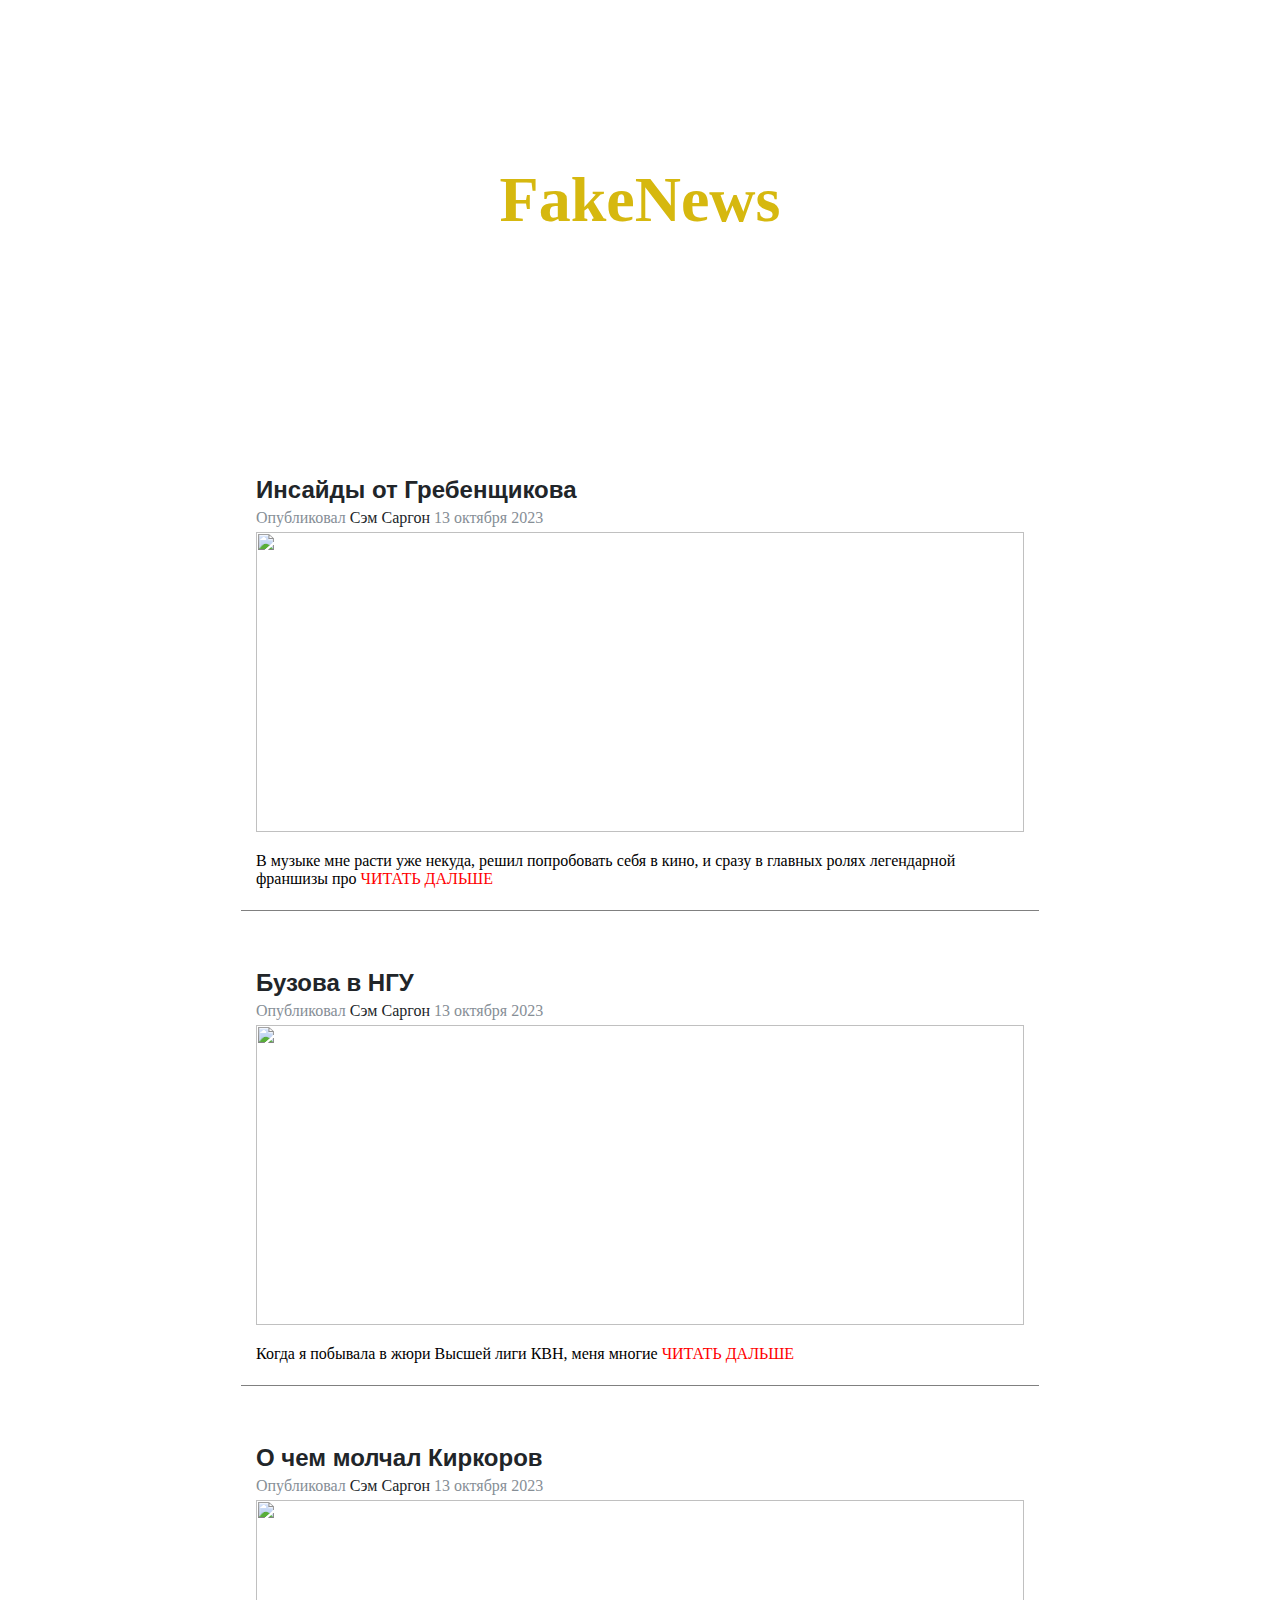
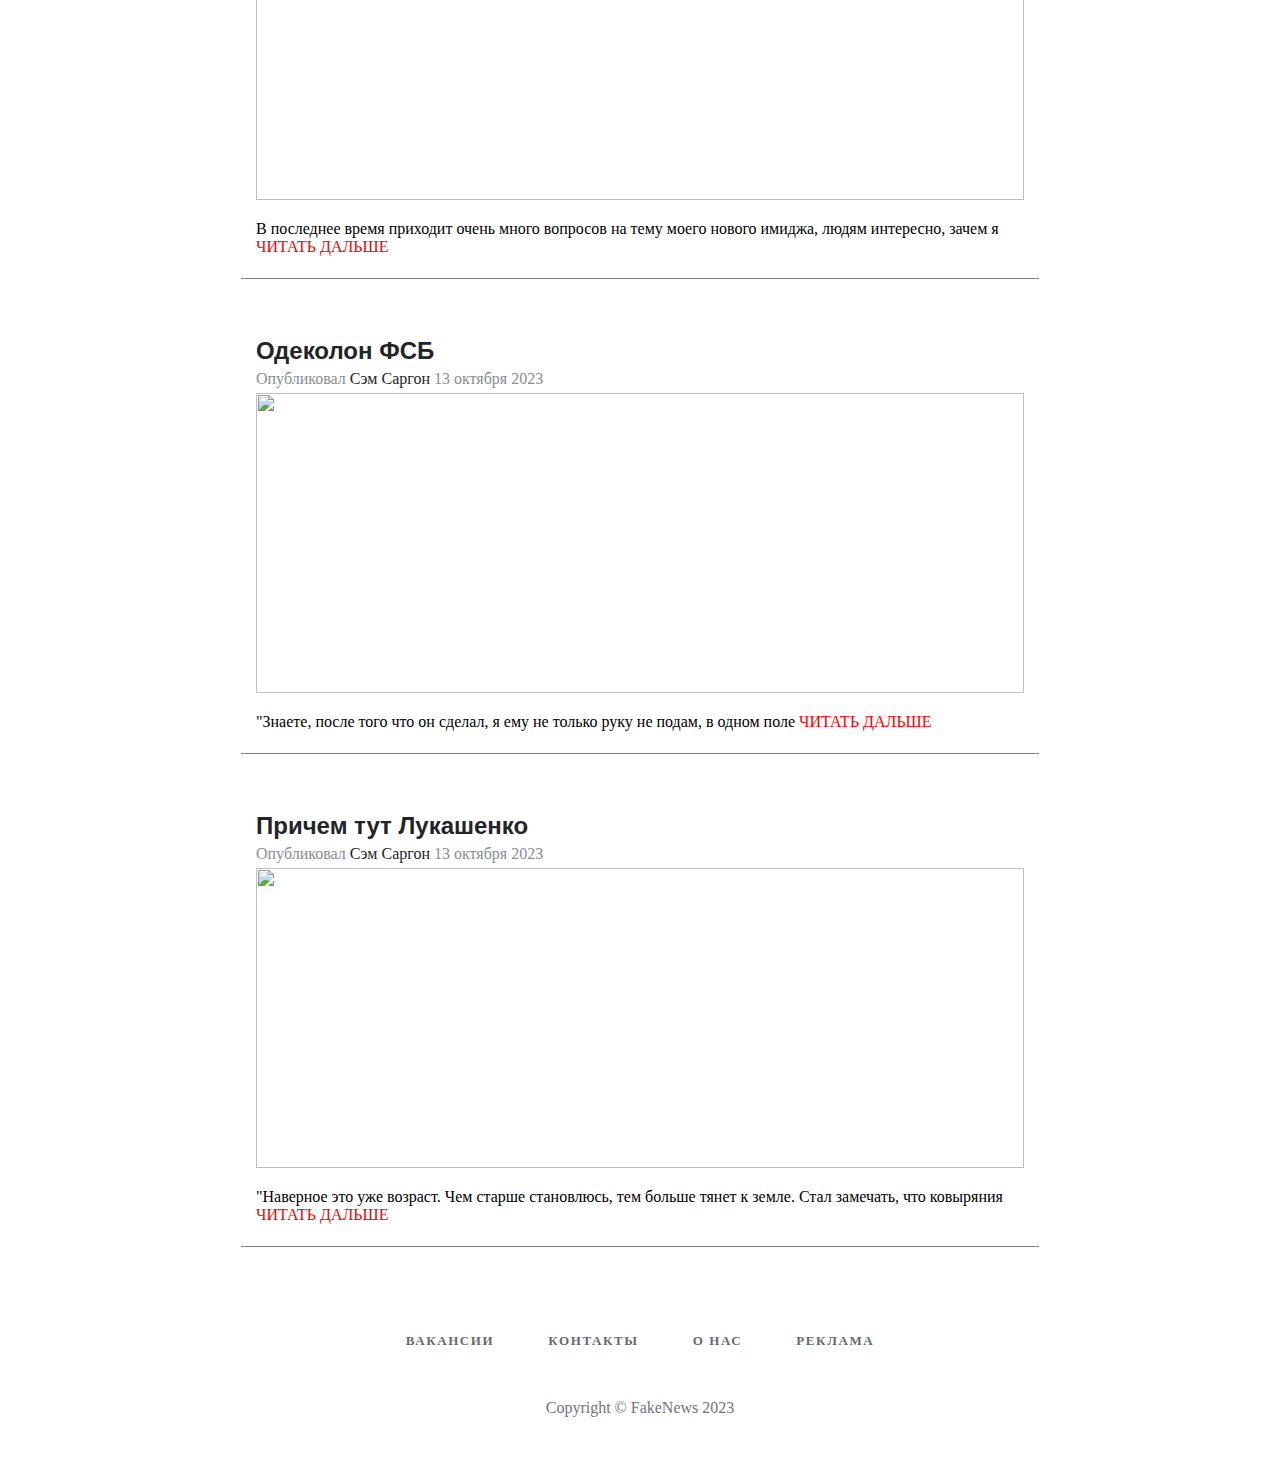
==== index.html @ 34b76c86 "fakenews" ====
<!DOCTYPE html>
<html lang="en">
<head>
    <meta charset="UTF-8">
    <meta name="viewport" content="width=device-width, initial-scale=1.0">
    <link rel="stylesheet" href="CSS/style.css">
    <title>FakeNews</title>
</head>
<body>
    <header>
        <h1>FakeNews</h1>
    </header>

<section class="news">
    <article>
        <h2><a href="news/1.html"">Инсайды от Гребенщикова</a></h2>
        <div class="article-meta">Опубликовал <a href="#">Сэм Саргон</a> 13 октября 2023</div>
        <img src="https://cs14.pikabu.ru/post_img/2023/05/25/4/1684994224165028451.jpg" alt="">
        <p>В музыке мне расти уже некуда, решил попробовать себя в кино, и сразу в главных ролях легендарной франшизы про <a href="news/1.html" class="read">Читать дальше</a></p>
    </article>

    <article>
        <h2><a href="news/2.html">Бузова в НГУ</a></h2>
        <div class="article-meta">Опубликовал <a href="#">Сэм Саргон</a> 13 октября 2023</div>
        <img src="https://cs13.pikabu.ru/post_img/2023/05/16/4/1684215891271750804.jpg" alt="">
        <p>Когда я побывала в жюри Высшей лиги КВН, меня многие <a href="news/2.html" class="read">Читать дальше</a></p>
    </article>

    <article>
        <h2><a href="news/3.html">О чем молчал Киркоров</a></h2>
        <div class="article-meta">Опубликовал <a href="#">Сэм Саргон</a> 13 октября 2023</div>
        <img src="https://cs14.pikabu.ru/post_img/2023/05/11/7/1683805981119242214.jpg" alt="">
        <p>В последнее время приходит очень много вопросов на тему моего нового имиджа, людям интересно, зачем я <a href="news/3.html" class="read">Читать дальше</a></p>
    </article>

    <article>
        <h2><a href="news/4.html">Одеколон ФСБ</a></h2>
        <div class="article-meta">Опубликовал <a href="#">Сэм Саргон</a> 13 октября 2023</div>
        <img src="https://cs14.pikabu.ru/post_img/2023/05/08/6/1683534532131317890.jpg" alt="">
        <p>"Знаете, после того что он сделал, я ему не только руку не подам, в одном поле <a href="news/4.html" class="read">Читать дальше</a></p>
    </article>

    <article>
        <h2><a href="news/5.html">Причем тут Лукашенко</a></h2>
        <div class="article-meta">Опубликовал <a href="#">Сэм Саргон</a> 13 октября 2023</div>
        <img src="https://cs13.pikabu.ru/post_img/2023/05/02/9/1683041512143280646.jpg" alt="">
        <p>"Наверное это уже возраст. Чем старше становлюсь, тем больше тянет к земле. Стал замечать, что ковыряния <a href="news/5.html" class="read">Читать дальше</a></p>
    </article>
</section>


    <footer>
        <div class="links">
            <a href="#">Вакансии</a>
            <a href="#">Контакты</a>
            <a href="#">О нас</a>
            <a href="#">Реклама</a>
        </div>
        <div class="copyright">Copyright © FakeNews 2023</div>
    </footer>
</body>
</html>
---- CSS/style.css ----
body {
    margin: 0;
    padding: 0;
}

header {
    display: flex;
    align-items: center;
    justify-content: center;
    height: 400px;
    background: url(https://images.unsplash.com/photo-1531265726475-52ad60219627?ixlib=rb-4.0.3&ixid=M3wxMjA3fDB8MHxzZWFyY2h8Mnx8bmV3cyUyMGJhY2tncm91bmR8ZW58MHx8MHx8fDA%3D&auto=format&fit=crop&w=800&q=60) bottom no-repeat;
    background-size: cover;
}
h1 {
    color:#d6b80f;
    font-size: 4rem;
    font-family: 'Times New Roman', Times, serif;
}
.news {
    background-color: #fff;
    padding: 50px 0 32px;
}
.read {
    color: red;
    text-transform: uppercase;
}
article {
    width: 768px;
    margin: 0 auto 32px;
    padding: 6px 15px;
    border-bottom: 1px solid rgb(128, 128, 128);
}
article a {
    color: rgb(33, 37, 41);
    text-decoration: none;
}
article a:hover {
    color: #0085a1;
}
article h2{
    font-family: 'Segoe UI', Tahoma, Geneva, Verdana, sans-serif;
    margin-bottom: 5px;
}
.article-meta {
    color: rgb(134, 142, 150);
    margin-bottom: 5px;
}
article img {
    width: 100%;
    height: 300px;
    object-fit: cover;
}
footer {
    padding-top: 20px;
    padding-bottom: 60px;
    text-align: center;
}
footer .links {
    margin-bottom: 50px;
}
footer .links > a {
    color: #636b6f;
    padding: 0 25px;
    font-size: 13px;
    font-weight: 600;
    letter-spacing: .1rem;
    text-decoration: none;
    text-transform: uppercase;
}
.copyright {
    color: rgb(108, 117, 125);
    font-family: 'Times New Roman', Times, serif;
}
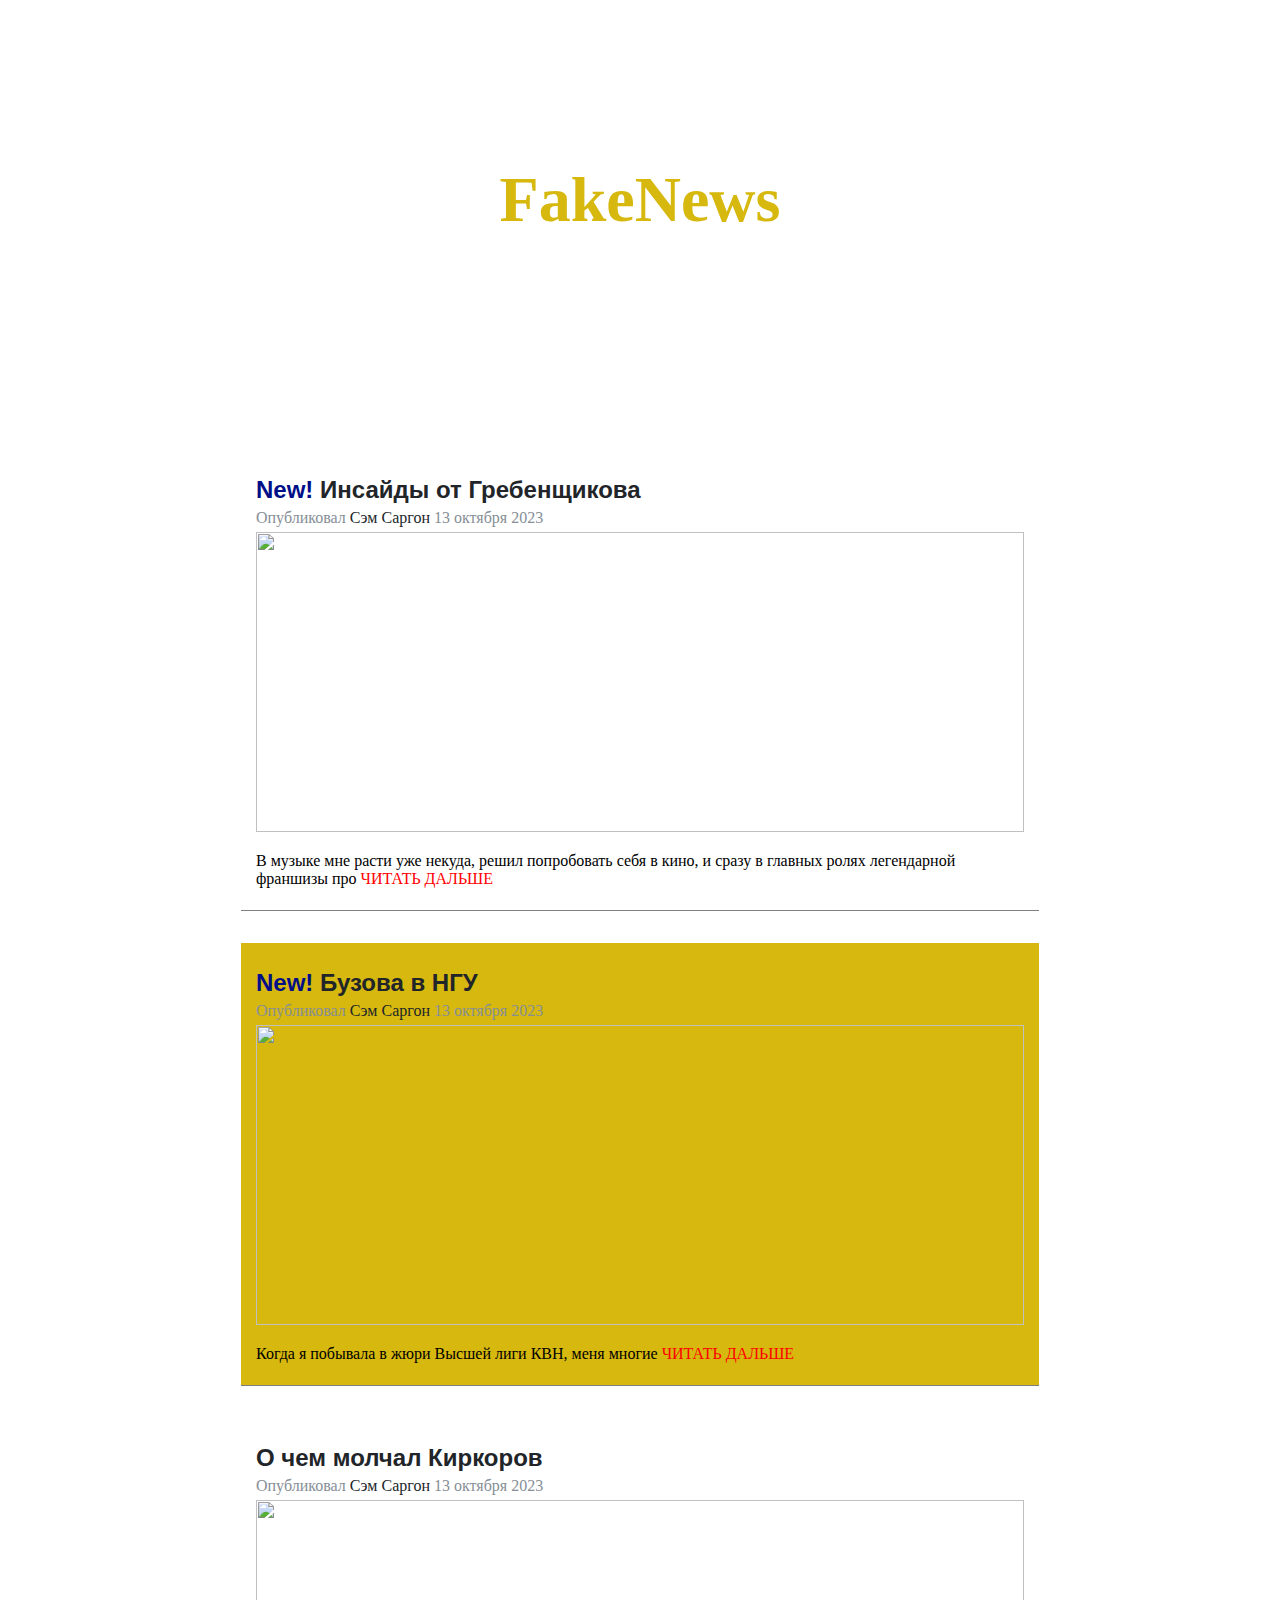
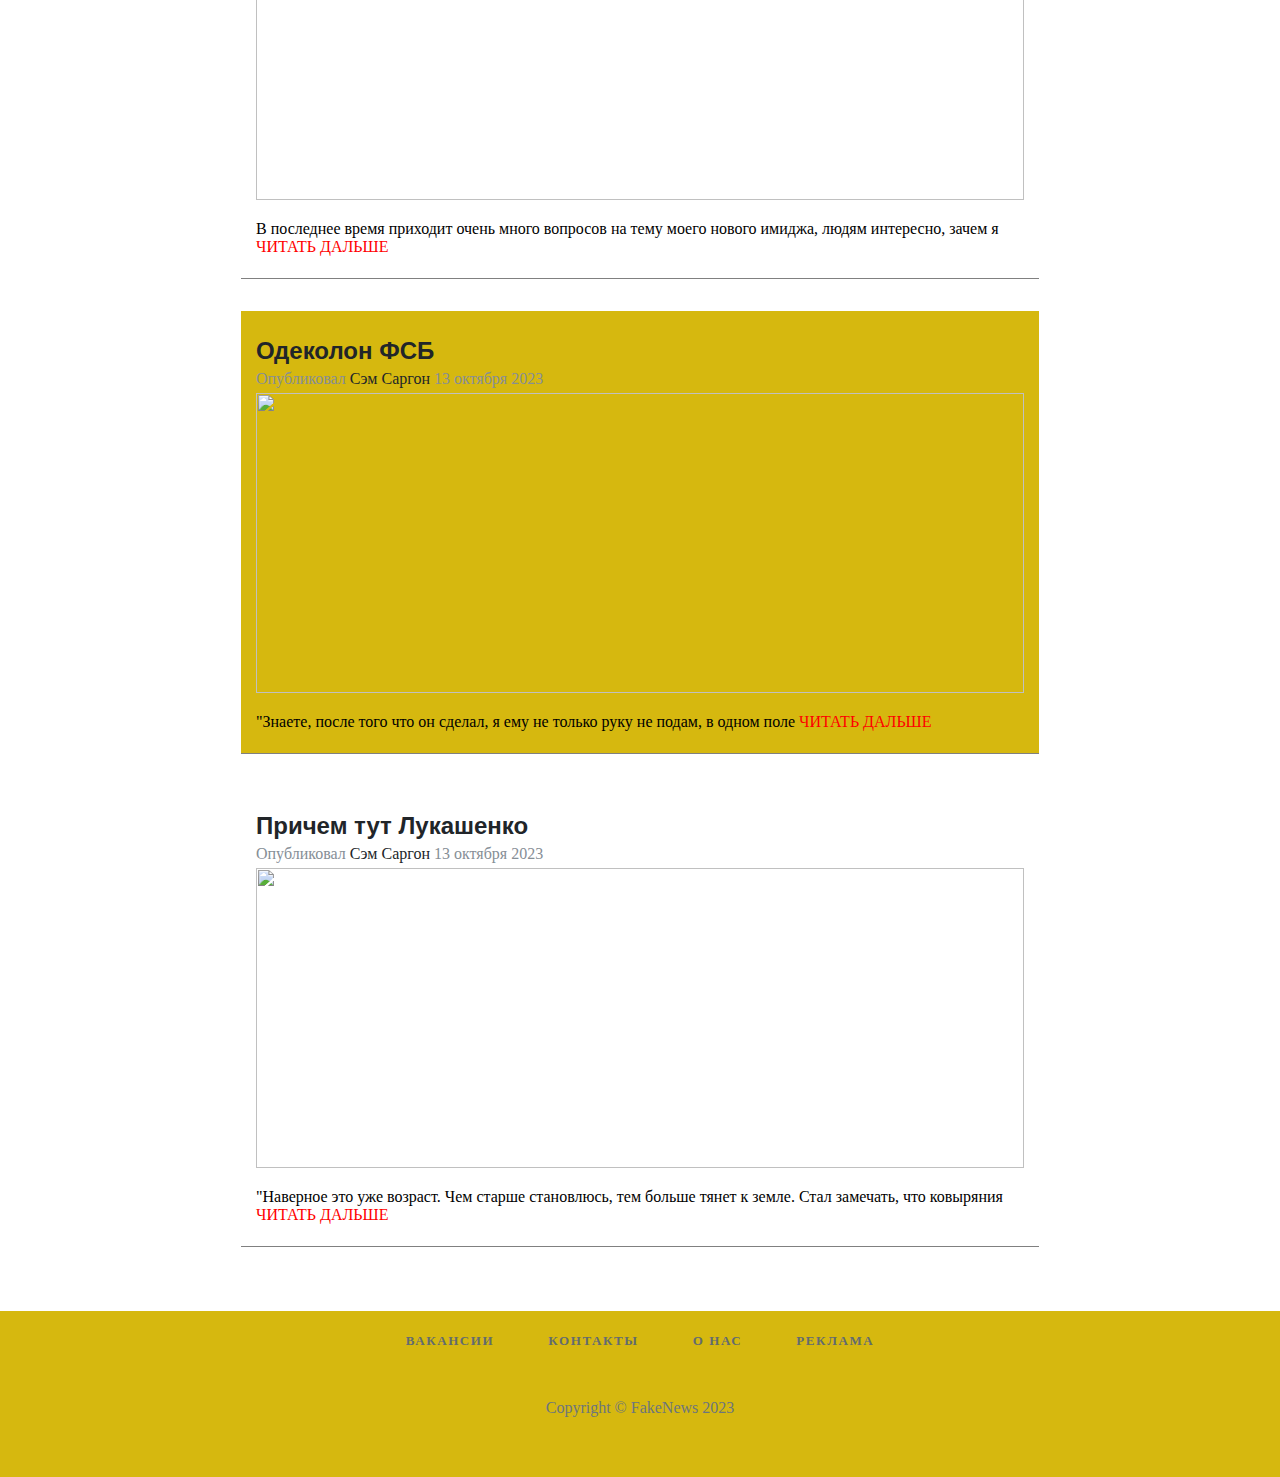
==== commit c4117fde: "psevdo" ====
--- a/index.html
+++ b/index.html
@@ -13,14 +13,14 @@
 
 <section class="news">
     <article>
-        <h2><a href="news/1.html"">Инсайды от Гребенщикова</a></h2>
+        <h2 class="new"><a href="news/1.html"">Инсайды от Гребенщикова</a></h2>
         <div class="article-meta">Опубликовал <a href="#">Сэм Саргон</a> 13 октября 2023</div>
         <img src="https://cs14.pikabu.ru/post_img/2023/05/25/4/1684994224165028451.jpg" alt="">
         <p>В музыке мне расти уже некуда, решил попробовать себя в кино, и сразу в главных ролях легендарной франшизы про <a href="news/1.html" class="read">Читать дальше</a></p>
     </article>
 
     <article>
-        <h2><a href="news/2.html">Бузова в НГУ</a></h2>
+        <h2 class="new"><a href="news/2.html">Бузова в НГУ</a></h2>
         <div class="article-meta">Опубликовал <a href="#">Сэм Саргон</a> 13 октября 2023</div>
         <img src="https://cs13.pikabu.ru/post_img/2023/05/16/4/1684215891271750804.jpg" alt="">
         <p>Когда я побывала в жюри Высшей лиги КВН, меня многие <a href="news/2.html" class="read">Читать дальше</a></p>
--- a/CSS/style.css
+++ b/CSS/style.css
@@ -41,6 +41,10 @@
     font-family: 'Segoe UI', Tahoma, Geneva, Verdana, sans-serif;
     margin-bottom: 5px;
 }
+h2.new::before {
+    content: "New! ";
+    color: #000e88;
+}
 .article-meta {
     color: rgb(134, 142, 150);
     margin-bottom: 5px;
@@ -50,10 +54,14 @@
     height: 300px;
     object-fit: cover;
 }
+article:nth-child(even) {
+    background-color: #d6b80f;
+}
 footer {
     padding-top: 20px;
     padding-bottom: 60px;
     text-align: center;
+    background-color: #d6b80f;
 }
 footer .links {
     margin-bottom: 50px;
